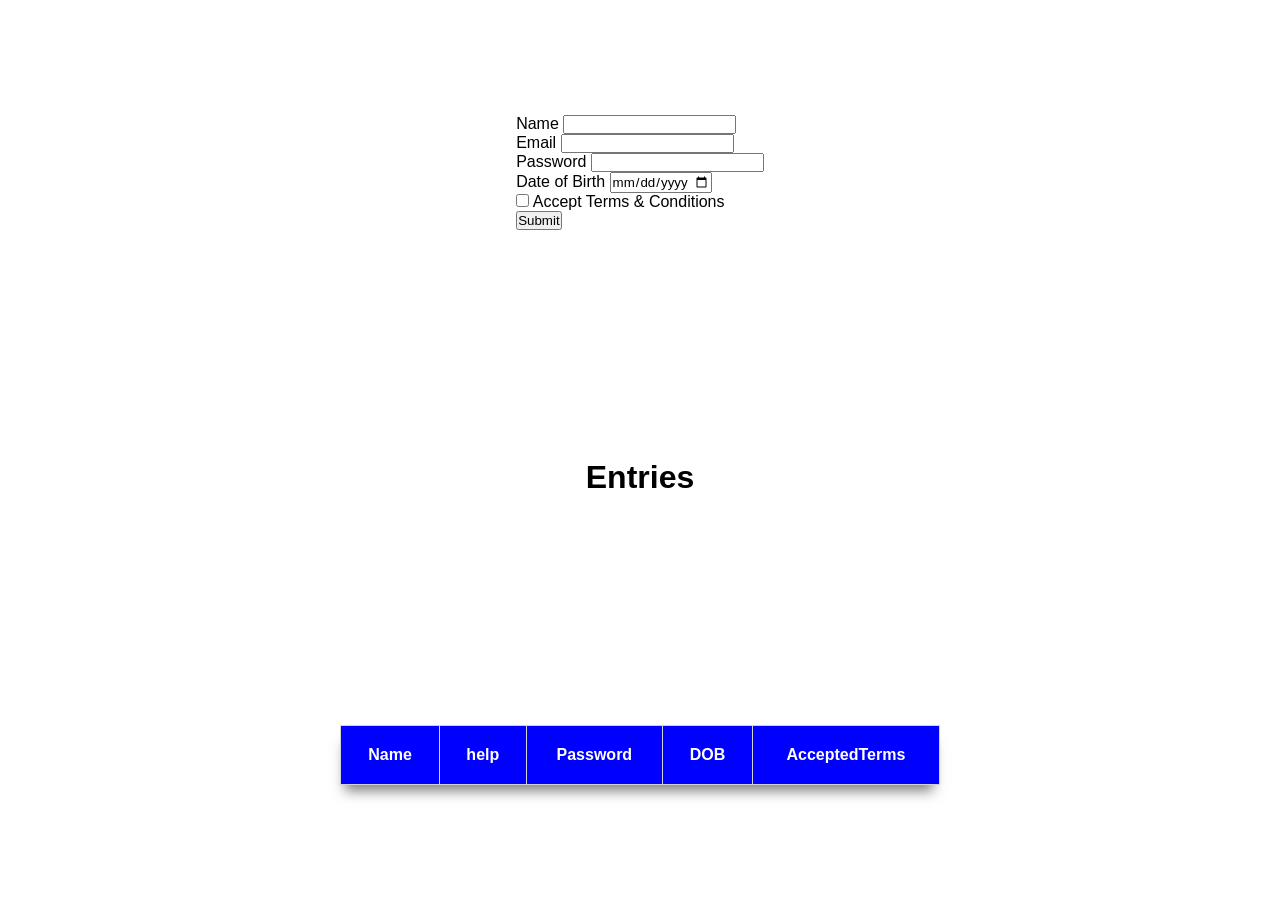
==== index.html @ ff538491 "Create index.html" ====
<html>
<body class="right"><link rel="stylesheet" href="index.css">

<form id="user-form">
    <label for="name">Name</label>
    <input required type="text" id="name" name="name"><br>
     
    <label for="email">Email</label>
    <input required type="email" id="email" name="email"><br>
     
    <label for="password">Password</label>
    <input required type="password" id="password" name="password"><br>
     
    <label for="dob">Date of Birth</label>
    <input type="date" id="dob" name="dob" min="1967-09-11" max="2004-09-11" placeholder="dd/mm/yyyy" required><br>
     
    <input type="checkbox" id="acceptTerms" name="acceptTerms">
    <label for="acceptedTerms">Accept Terms & Conditions</label><br>

    <button type="submit">Submit</button><br>
     </form>
<script src="index.js"></script>
<table id="user-entries">
    <h1>Entries</h1>
    <tr>
        <th>Name</th>
        <th>help</th>
       <th>Password</th>
       <th>DOB</th>
       <th>AcceptedTerms</th>
    </tr>
    <tr></tr>
    <tbody class="acess"></tbody>
</table>
</body>
</html>
---- index.css ----
*{
    margin: 0;
    padding: 0;
    font-family: arial;
    box-sizing: border-box;
}
body{
    height: 100vh;
    display: grid;
    place-items: center;
}
table{
    width: 600px;
    box-shadow: -1px 12px 12px -6px rgba(0,0,0,0.5);

}
table,td,th{
    padding: 20px;
    border: 1px solid lightgray;
    border-collapse: collapse;
    text-align: center;
    cursor: pointer;
}
td{
    font-size: 18px;
}
th{
    background-color: blue;
    color: white;
    
}
tr:nth-child(odd){
    background-color: lightblue;
}
tr:nth-child(odd):hover{
    background-color: dodgerblue;
    color: white;
    transform: scale(2);
    transition: transform 300ms ease-in;
}
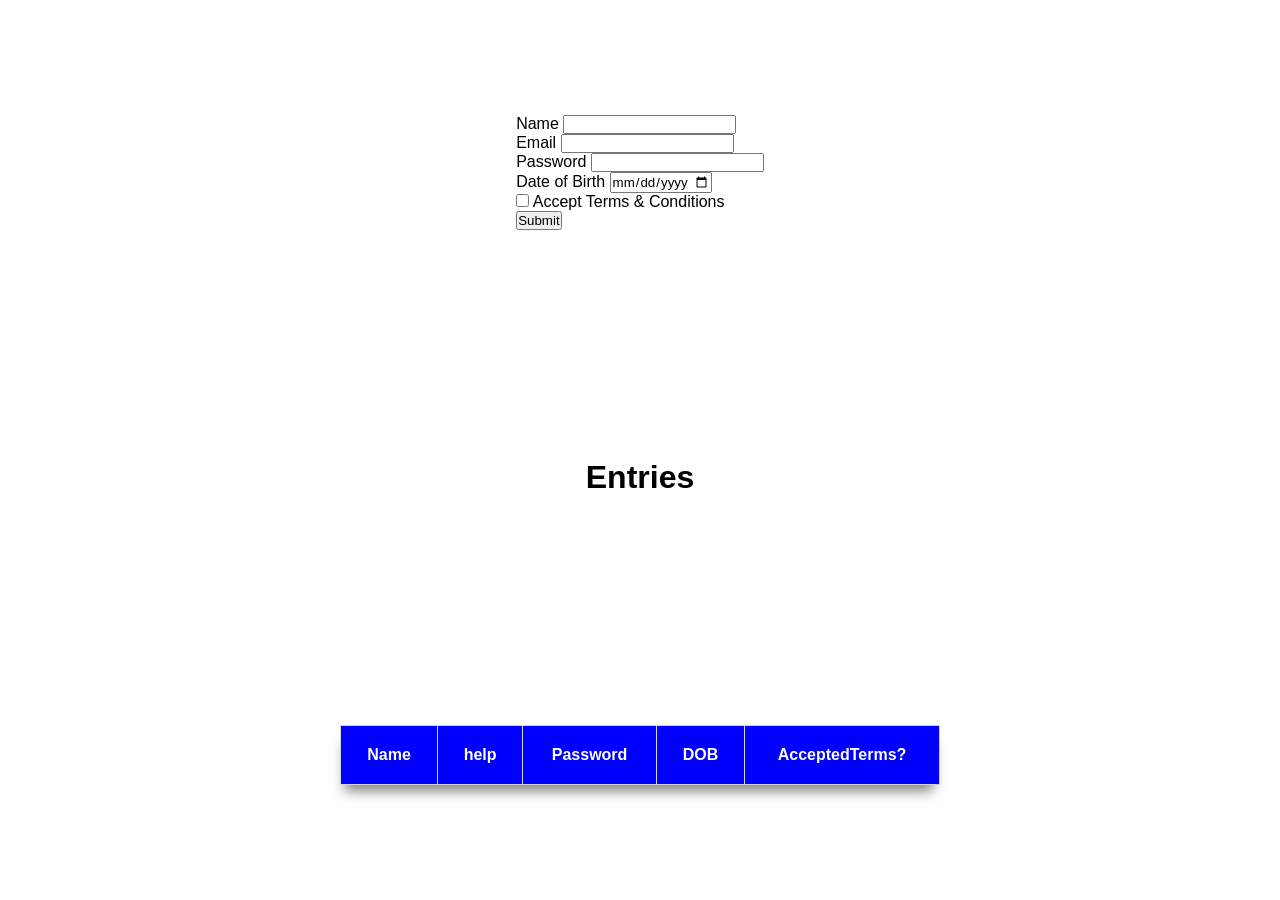
==== commit 5d3ee13a: "Update index.html" ====
--- a/index.html
+++ b/index.html
@@ -14,7 +14,7 @@
     <label for="dob">Date of Birth</label>
     <input type="date" id="dob" name="dob" min="1967-09-11" max="2004-09-11" placeholder="dd/mm/yyyy" required><br>
      
-    <input type="checkbox" id="acceptTerms" name="acceptTerms">
+    <input type="checkbox" id="acceptTerms" name="acceptTerms?">
     <label for="acceptedTerms">Accept Terms & Conditions</label><br>
 
     <button type="submit">Submit</button><br>
@@ -27,7 +27,7 @@
         <th>help</th>
        <th>Password</th>
        <th>DOB</th>
-       <th>AcceptedTerms</th>
+       <th>AcceptedTerms?</th>
     </tr>
     <tr></tr>
     <tbody class="acess"></tbody>
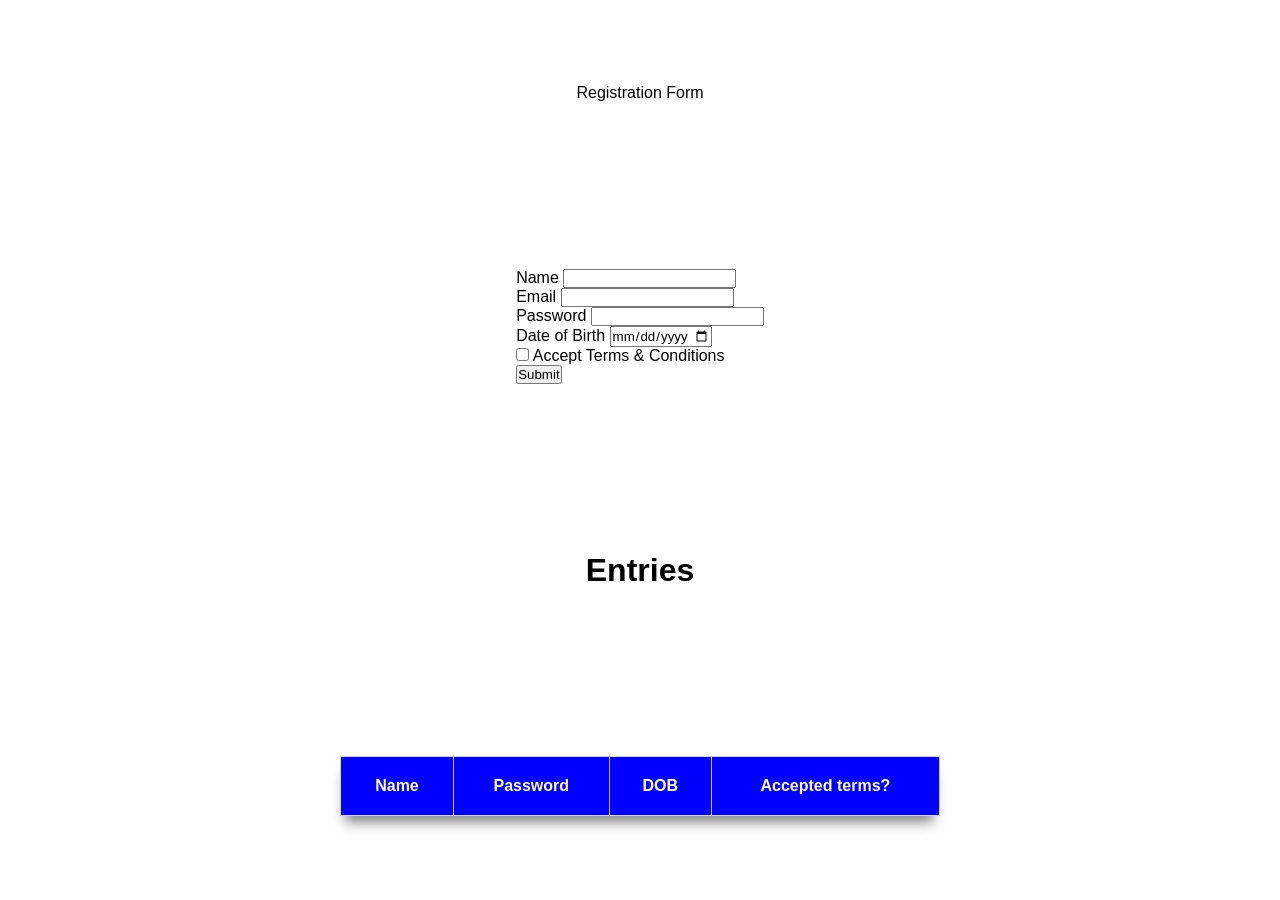
==== commit 33686841: "Update index.html" ====
--- a/index.html
+++ b/index.html
@@ -1,5 +1,8 @@
 <html>
 <body class="right"><link rel="stylesheet" href="index.css">
+ <head>
+   Registration Form
+ </head>
 
 <form id="user-form">
     <label for="name">Name</label>
@@ -12,9 +15,9 @@
     <input required type="password" id="password" name="password"><br>
      
     <label for="dob">Date of Birth</label>
-    <input type="date" id="dob" name="dob" min="1967-09-11" max="2004-09-11" placeholder="dd/mm/yyyy" required><br>
+    <input type="date"id="dob" name="dob" min="1967-09-11" max="2004-09-11" placeholder="dd/mm/yyyy" requried><br>
      
-    <input type="checkbox" id="acceptTerms" name="acceptTerms?">
+    <input type="checkbox" id="acceptTerms" name="acceptTerms">
     <label for="acceptedTerms">Accept Terms & Conditions</label><br>
 
     <button type="submit">Submit</button><br>
@@ -24,15 +27,12 @@
     <h1>Entries</h1>
     <tr>
         <th>Name</th>
-        <th>help</th>
        <th>Password</th>
        <th>DOB</th>
-       <th>AcceptedTerms?</th>
+       <th>Accepted terms?</th>
     </tr>
     <tr></tr>
     <tbody class="acess"></tbody>
 </table>
 </body>
 </html>
-
-
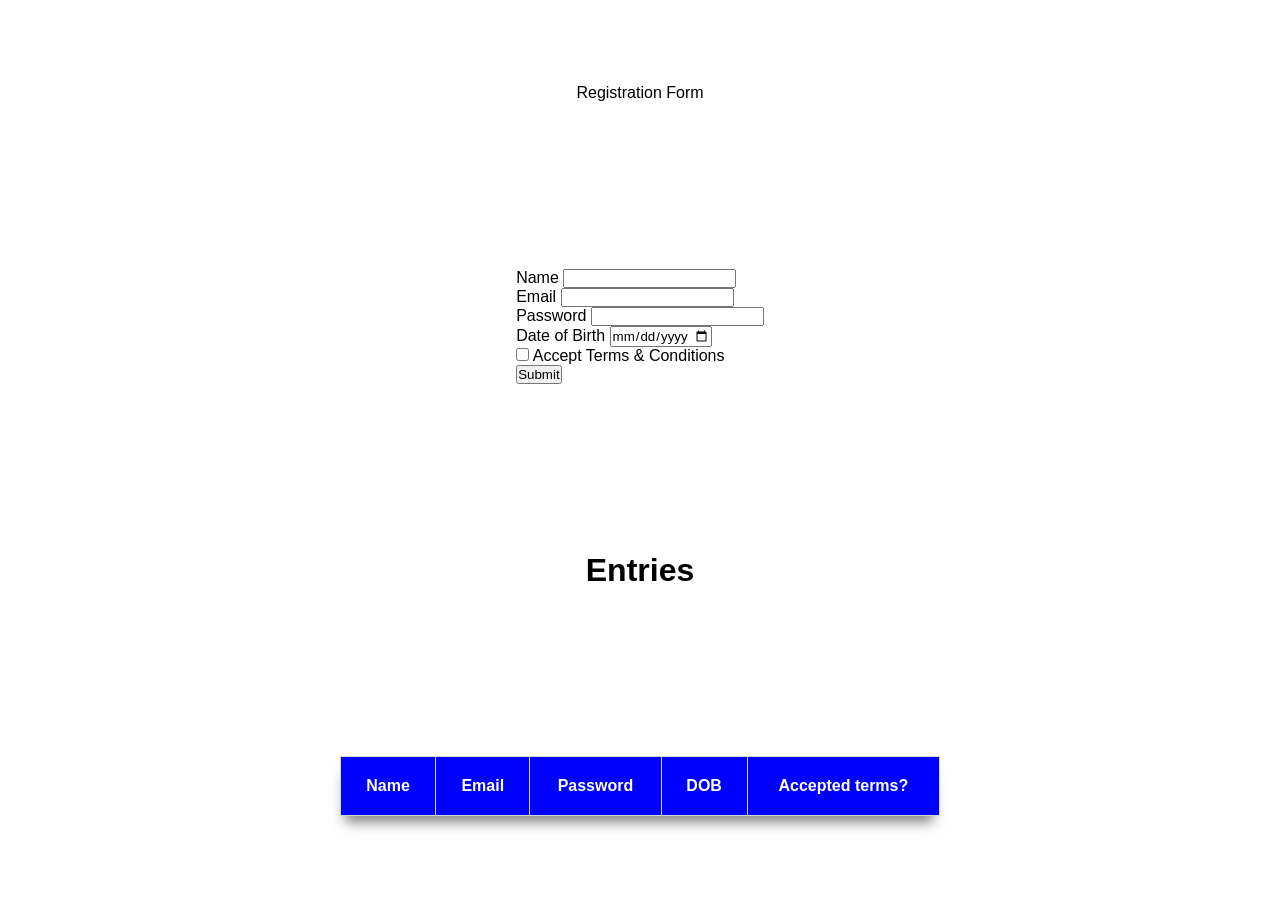
==== commit a05ba36a: "Update index.html" ====
--- a/index.html
+++ b/index.html
@@ -27,6 +27,7 @@
     <h1>Entries</h1>
     <tr>
         <th>Name</th>
+        <th>Email</th>
        <th>Password</th>
        <th>DOB</th>
        <th>Accepted terms?</th>
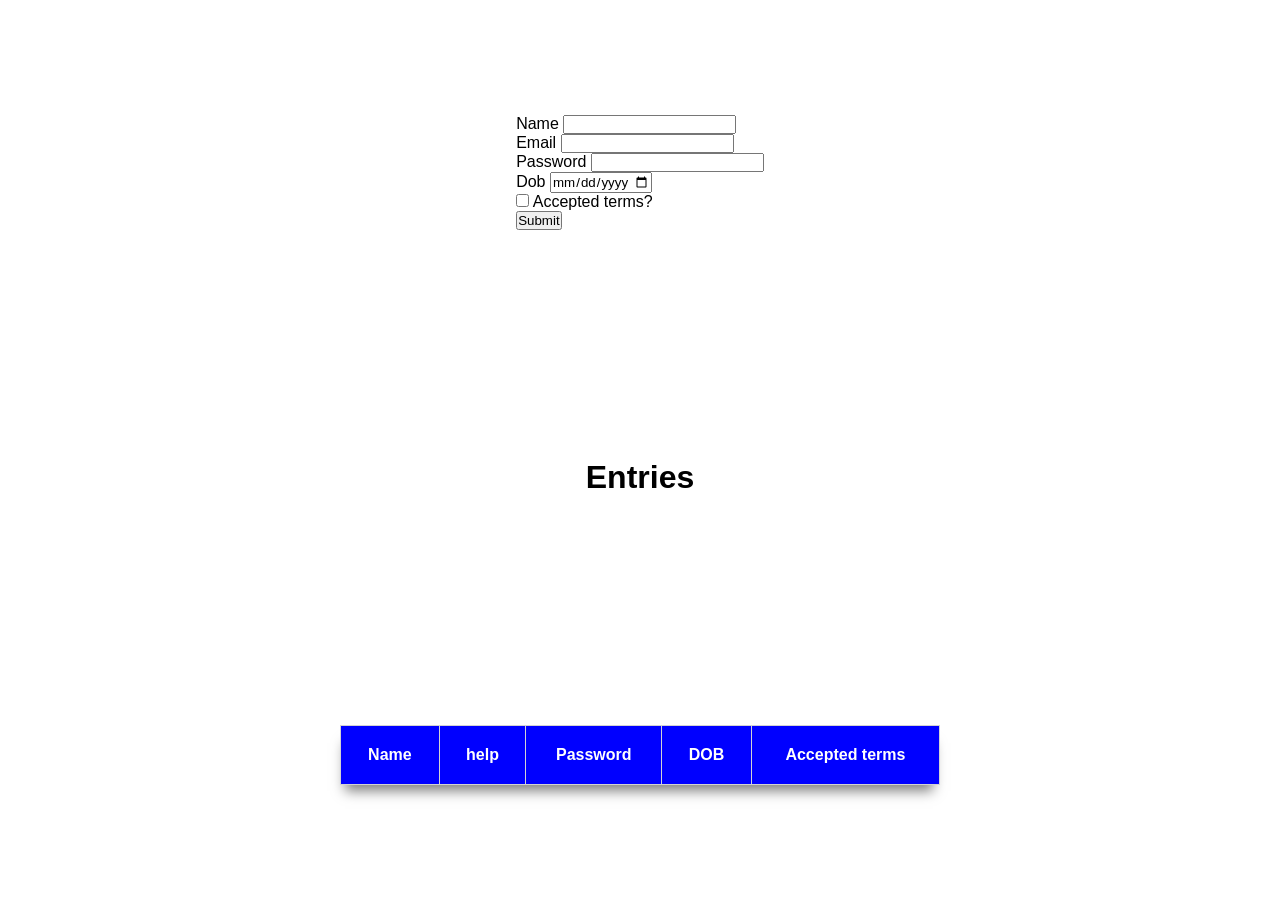
==== commit 0cf819fe: "Create index.html" ====
--- a/index.html
+++ b/index.html
@@ -1,39 +1,45 @@
 <html>
-<body class="right"><link rel="stylesheet" href="index.css">
- <head>
-   Registration Form
- </head>
+  <body class="right">
+    <link rel="stylesheet" href="index.css" />
 
-<form id="user-form">
-    <label for="name">Name</label>
-    <input required type="text" id="name" name="name"><br>
-     
-    <label for="email">Email</label>
-    <input required type="email" id="email" name="email"><br>
-     
-    <label for="password">Password</label>
-    <input required type="password" id="password" name="password"><br>
-     
-    <label for="dob">Date of Birth</label>
-    <input type="date"id="dob" name="dob" min="1967-09-11" max="2004-09-11" placeholder="dd/mm/yyyy" requried><br>
-     
-    <input type="checkbox" id="acceptTerms" name="acceptTerms">
-    <label for="acceptedTerms">Accept Terms & Conditions</label><br>
+    <form id="user-form">
+      <label for="name">Name</label>
+      <input required type="text" id="name" name="name" /><br />
 
-    <button type="submit">Submit</button><br>
-     </form>
-<script src="index.js"></script>
-<table id="user-entries">
-    <h1>Entries</h1>
-    <tr>
+      <label for="email">Email</label>
+      <input required type="email" id="email" name="email" /><br />
+
+      <label for="password">Password</label>
+      <input required type="password" id="password" name="password" /><br />
+
+      <label for="dob">Dob</label>
+      <input
+        type="date"
+        id="dob"
+        name="dob"
+        min="1967-09-11"
+        max="2004-09-11"
+        placeholder="dd/mm/yyyy"
+        required
+      /><br />
+
+      <input type="checkbox" id="acceptTerms" name="acceptTerms" />
+      <label for="acceptedTerms">Accepted terms?</label><br />
+
+      <button type="submit">Submit</button><br />
+    </form>
+    <script src="index.js"></script>
+    <table id="user-entries">
+      <h1>Entries</h1>
+      <tr>
         <th>Name</th>
-        <th>Email</th>
-       <th>Password</th>
-       <th>DOB</th>
-       <th>Accepted terms?</th>
-    </tr>
-    <tr></tr>
-    <tbody class="acess"></tbody>
-</table>
-</body>
+        <th>help</th>
+        <th>Password</th>
+        <th>DOB</th>
+        <th>Accepted terms</th>
+      </tr>
+      <tr></tr>
+      <tbody class="acess"></tbody>
+    </table>
+  </body>
 </html>
